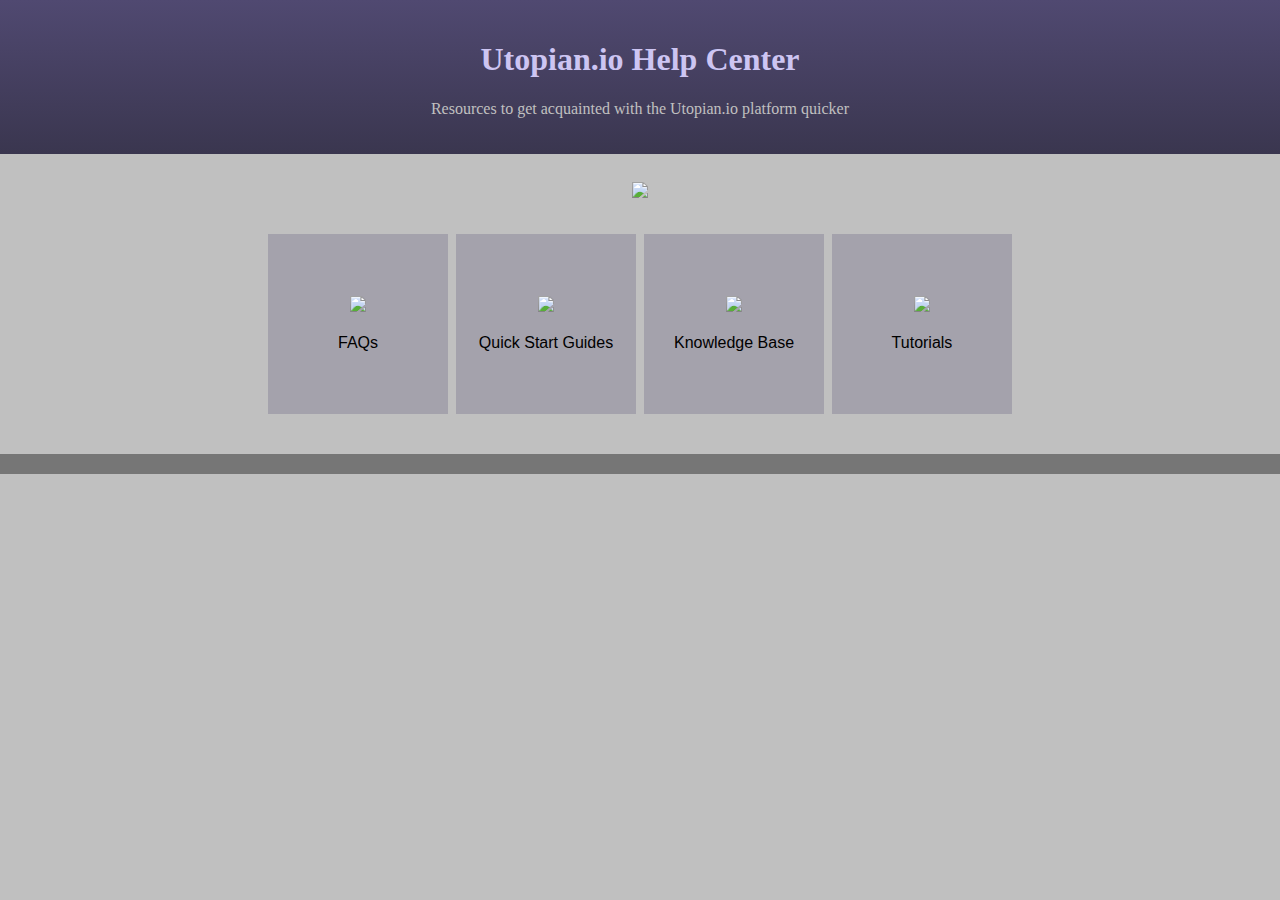
==== index.html @ 8b160cd7 "add new html files" ====
<!doctype html>
<html lang="en-US">
    <head>
        <meta charset="utf-8">
        <meta http-equiv="X-UA-Compatible" content="chrome=1">
        <meta name="viewport" content="width=device-width">
        <!--[if lt IE 9]>
        <script src="//html5shiv.googlecode.com/svn/trunk/html5.js"></script>
        <![endif]-->
        <link rel="stylesheet" href="assets/css/index.css"/>
    </head>

    <body>
        <div class="header">
            <header>
                <h1>Utopian.io Help Center</h1>
                <p style="color: silver">Resources to get acquainted with the Utopian.io platform quicker</p>
            </header>
        </div>
        <!-- <ul class="topnav">
          <li><a class="active" href="index.html">Home</a></li>
          <li><strong><a href="../sections/faq.html" title="Clear answers to common questions">FAQs</a></strong></li>
          <li><strong><a href="../sections/guides.html" title="Getting started on Utopian.io">Quick Start Guides</a></strong></li>
          <li><strong><a href="../sections/kb.html" title="A deeper dive into the inner workings of Utopian.io">Knowledge Base</a></strong></li>
          <li><strong><a href="../sections/tutorials.html" title="Learn skills that complement your Utopian experience">Tutorials</a></strong></li>
      </ul> -->
        <center>
            <div class="logo_div">
                <br>
                <center><img class="logo_img" src="https://steemitimages.com/DQmYYGtbVkHgVC4H9h9Te5Y4yyMszK6WUFGy4vnfkfxC9Vr/paper-535969_1920-02.jpeg"></center>
                <br>
            </div>
        </center>
        <div>
            <center>
                <a href="/utopian.io-help_center/sections/faq.html" title="Clear answers to common questions"><button class="button button1"><img src="assets/img/icon.png"/><br><br>FAQs</button></a>
                <a href="/utopian.io-help_center/sections/guides.html" title="Getting started on Utopian.io"><button class="button button1"><img src="assets/img/icon.png"/><br><br>Quick Start Guides</button></a>
                <a href="/utopian.io-help_center/sections/kb.html" title="A deeper dive into the inner workings of Utopian.io"><button class="button button1"><img src="assets/img/icon.png"/><br><br>Knowledge Base</button></a>
                <a href="/utopian.io-help_center/sections/tutorials.html" title="Learn skills that complement your Utopian.io experience"><button class="button button1"><img src="assets/img/icon.png"/><br><br>Tutorials</button></a>
            </center>
        </div>
        <br>
        <br>
        <div class="footer">
            <footer>
                <!-- <p>This project is maintained by <a href="https://github.com/imwatsi">imwatsi</a></p> -->
            </footer>
        </div>
    </body>
</html>
---- assets/css/index.css ----
body {
  margin: 0;
  background: silver;
  text-align: left;
}

/* Style the header */
.header {
    background: linear-gradient(to bottom, rgba(80,73,113,1), rgba(58,54,79,1));
    padding: 20px;
    color: #CDC5F2;
    text-align: center;
}

.logo_div {
   width:80vw;
   margin-top: 10px;
   margin-bottom: 10px;
   padding: 0;
}

.logo_img {
   max-width:100%;
   height:auto;
   max-height:100%;
}

/* Style the footer */
.footer {
    background-color: rgba(44,44,44,0.5);
    padding: 10px;
    text-align: center;
}

.button {
    background-color: #6859BF;
    border: none;
    width: 180px;
    height: 180px;
    color: silver;
    padding: 16px 16px;
    text-align: center;
    text-decoration: none;
    display: inline-block;
    font-size: 16px;
    margin: 4px 2px;
    -webkit-transition-duration: 0.4s;
    transition-duration: 0.4s;
    cursor: pointer;
}

.button1 {
    background-color: rgba(80,73,113,0.25);
    color: black;
    border: none;
}

.button1:hover {
    background-color: #6859AF;
    color: white;
    box-shadow: 0 12px 16px 0 rgba(0,0,0,0.48), 0 17px 50px 0 rgba(0,0,0,0.38);
}
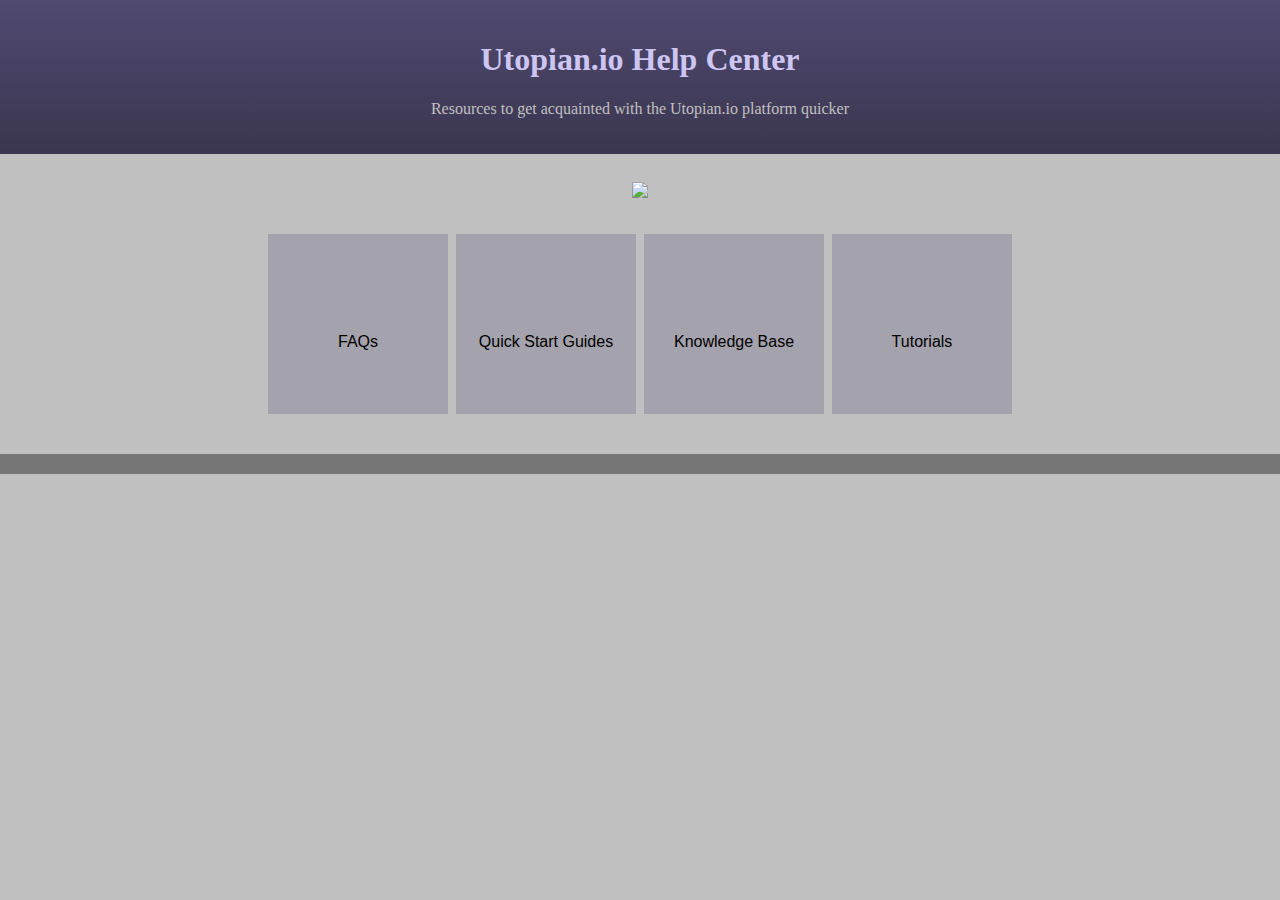
==== commit f6e36e3c: "remove icon placeholders for now" ====
--- a/index.html
+++ b/index.html
@@ -33,10 +33,10 @@
         </center>
         <div>
             <center>
-                <a href="/utopian.io-help_center/sections/faq.html" title="Clear answers to common questions"><button class="button button1"><img src="assets/img/icon.png"/><br><br>FAQs</button></a>
-                <a href="/utopian.io-help_center/sections/guides.html" title="Getting started on Utopian.io"><button class="button button1"><img src="assets/img/icon.png"/><br><br>Quick Start Guides</button></a>
-                <a href="/utopian.io-help_center/sections/kb.html" title="A deeper dive into the inner workings of Utopian.io"><button class="button button1"><img src="assets/img/icon.png"/><br><br>Knowledge Base</button></a>
-                <a href="/utopian.io-help_center/sections/tutorials.html" title="Learn skills that complement your Utopian.io experience"><button class="button button1"><img src="assets/img/icon.png"/><br><br>Tutorials</button></a>
+                <a href="/utopian.io-help_center/sections/faq.html" title="Clear answers to common questions"><button class="button button1"><img src=""/><br><br>FAQs</button></a>
+                <a href="/utopian.io-help_center/sections/guides.html" title="Getting started on Utopian.io"><button class="button button1"><img src=""/><br><br>Quick Start Guides</button></a>
+                <a href="/utopian.io-help_center/sections/kb.html" title="A deeper dive into the inner workings of Utopian.io"><button class="button button1"><img src=""/><br><br>Knowledge Base</button></a>
+                <a href="/utopian.io-help_center/sections/tutorials.html" title="Learn skills that complement your Utopian.io experience"><button class="button button1"><img src=""/><br><br>Tutorials</button></a>
             </center>
         </div>
         <br>
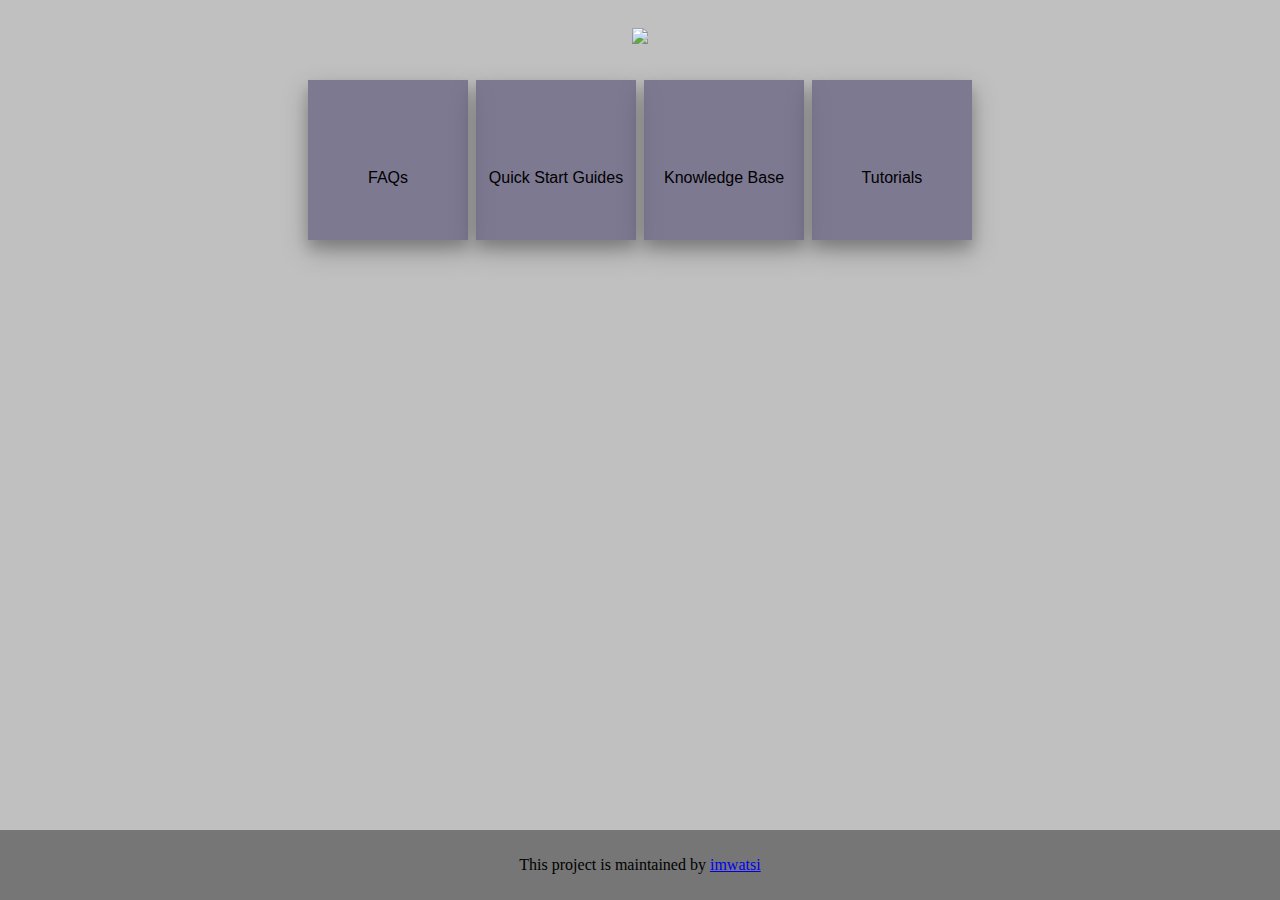
==== commit f4a45df7: "layout improvements" ====
--- a/index.html
+++ b/index.html
@@ -11,12 +11,6 @@
     </head>
 
     <body>
-        <div class="header">
-            <header>
-                <h1>Utopian.io Help Center</h1>
-                <p style="color: silver">Resources to get acquainted with the Utopian.io platform quicker</p>
-            </header>
-        </div>
         <!-- <ul class="topnav">
           <li><a class="active" href="index.html">Home</a></li>
           <li><strong><a href="../sections/faq.html" title="Clear answers to common questions">FAQs</a></strong></li>
@@ -30,20 +24,18 @@
                 <center><img class="logo_img" src="https://steemitimages.com/DQmYYGtbVkHgVC4H9h9Te5Y4yyMszK6WUFGy4vnfkfxC9Vr/paper-535969_1920-02.jpeg"></center>
                 <br>
             </div>
-        </center>
-        <div>
-            <center>
+            <div>
                 <a href="/utopian.io-help_center/sections/faq.html" title="Clear answers to common questions"><button class="button button1"><img src=""/><br><br>FAQs</button></a>
                 <a href="/utopian.io-help_center/sections/guides.html" title="Getting started on Utopian.io"><button class="button button1"><img src=""/><br><br>Quick Start Guides</button></a>
                 <a href="/utopian.io-help_center/sections/kb.html" title="A deeper dive into the inner workings of Utopian.io"><button class="button button1"><img src=""/><br><br>Knowledge Base</button></a>
                 <a href="/utopian.io-help_center/sections/tutorials.html" title="Learn skills that complement your Utopian.io experience"><button class="button button1"><img src=""/><br><br>Tutorials</button></a>
-            </center>
-        </div>
+            </div>
+        </center>
         <br>
         <br>
         <div class="footer">
             <footer>
-                <!-- <p>This project is maintained by <a href="https://github.com/imwatsi">imwatsi</a></p> -->
+                <p>This project is maintained by <a href="https://github.com/imwatsi">imwatsi</a></p>
             </footer>
         </div>
     </body>
--- a/assets/css/index.css
+++ b/assets/css/index.css
@@ -20,13 +20,18 @@
 }
 
 .logo_img {
-   max-width:100%;
+   max-width:80%;
    height:auto;
-   max-height:100%;
+   max-height:80%;
 }
 
 /* Style the footer */
 .footer {
+    position: absolute;
+    right: 0;
+    bottom: 0;
+    left: 0;
+    padding: 1rem;
     background-color: rgba(44,44,44,0.5);
     padding: 10px;
     text-align: center;
@@ -35,10 +40,10 @@
 .button {
     background-color: #6859BF;
     border: none;
-    width: 180px;
-    height: 180px;
+    width: 160px;
+    height: 160px;
     color: silver;
-    padding: 16px 16px;
+    padding: 12px 12px;
     text-align: center;
     text-decoration: none;
     display: inline-block;
@@ -50,13 +55,14 @@
 }
 
 .button1 {
-    background-color: rgba(80,73,113,0.25);
+    background-color: rgba(80,73,113,0.60);
     color: black;
     border: none;
+    box-shadow: 0 8px 12px 0 rgba(0,0,0,0.16), 0 11px 25px 0 rgba(0,0,0,0.25);
 }
 
 .button1:hover {
     background-color: #6859AF;
     color: white;
-    box-shadow: 0 12px 16px 0 rgba(0,0,0,0.48), 0 17px 50px 0 rgba(0,0,0,0.38);
+    box-shadow: 0 10px 14px 0 rgba(0,0,0,0.48), 0 13px 30px 0 rgba(0,0,0,0.50);
 }
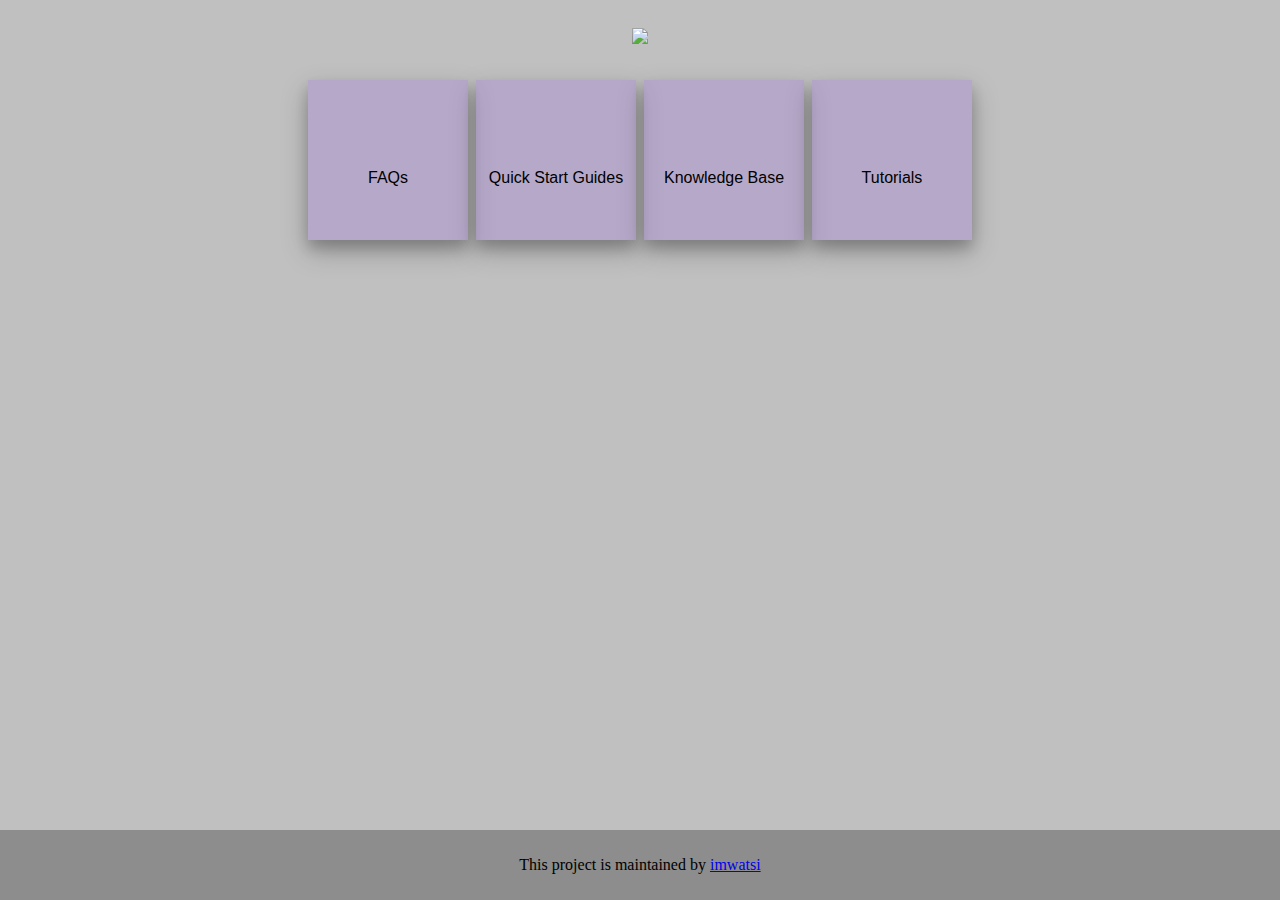
==== commit e72cb8fd: "animate buttons" ====
--- a/index.html
+++ b/index.html
@@ -25,10 +25,10 @@
                 <br>
             </div>
             <div>
-                <a href="/utopian.io-help_center/sections/faq.html" title="Clear answers to common questions"><button class="button button1"><img src=""/><br><br>FAQs</button></a>
-                <a href="/utopian.io-help_center/sections/guides.html" title="Getting started on Utopian.io"><button class="button button1"><img src=""/><br><br>Quick Start Guides</button></a>
-                <a href="/utopian.io-help_center/sections/kb.html" title="A deeper dive into the inner workings of Utopian.io"><button class="button button1"><img src=""/><br><br>Knowledge Base</button></a>
-                <a href="/utopian.io-help_center/sections/tutorials.html" title="Learn skills that complement your Utopian.io experience"><button class="button button1"><img src=""/><br><br>Tutorials</button></a>
+                <a class="animate1" href="/utopian.io-help_center/sections/faq.html" title="Clear answers to common questions"><button class="button button1"><img src=""/><br><br>FAQs</button></a>
+                <a class="animate2" href="/utopian.io-help_center/sections/guides.html" title="Getting started on Utopian.io"><button class="button button1"><img src=""/><br><br>Quick Start Guides</button></a>
+                <a class="animate3" href="/utopian.io-help_center/sections/kb.html" title="A deeper dive into the inner workings of Utopian.io"><button class="button button1"><img src=""/><br><br>Knowledge Base</button></a>
+                <a class="animate4" href="/utopian.io-help_center/sections/tutorials.html" title="Learn skills that complement your Utopian.io experience"><button class="button button1"><img src=""/><br><br>Tutorials</button></a>
             </div>
         </center>
         <br>
--- a/assets/css/index.css
+++ b/assets/css/index.css
@@ -2,6 +2,38 @@
   margin: 0;
   background: silver;
   text-align: left;
+}
+
+/* Button animations */
+.animate1,
+.animate2,
+.animate3,
+.animate4 {
+
+    animation-duration: 6s;
+    animation-timing-function:ease-in;
+}
+
+.animate1 {animation-name: anim-1}
+.animate2 {animation-name: anim-2}
+.animate3 {animation-name: anim-3}
+.animate4 {animation-name: anim-4}
+
+@keyframes anim-1 {
+    0%, 20% {opacity: 0; }
+  20%, 40% { opacity: 1; }
+}
+@keyframes anim-2 {
+    0%, 40% {opacity: 0; }
+  40%, 60% { opacity: 1; }
+}
+@keyframes anim-3 {
+    0%, 60% {opacity: 0; }
+  60%, 80% { opacity: 1; }
+}
+@keyframes anim-4 {
+    0%, 80% {opacity: 0; }
+  80%, 100% { opacity: 1; }
 }
 
 /* Style the header */
@@ -20,9 +52,9 @@
 }
 
 .logo_img {
-   max-width:80%;
-   height:auto;
-   max-height:80%;
+    max-width:80%;
+    height:auto;
+    max-height:80%;
 }
 
 /* Style the footer */
@@ -32,7 +64,7 @@
     bottom: 0;
     left: 0;
     padding: 1rem;
-    background-color: rgba(44,44,44,0.5);
+    background-color: rgba(22,22,22,0.3);
     padding: 10px;
     text-align: center;
 }
@@ -55,14 +87,14 @@
 }
 
 .button1 {
-    background-color: rgba(80,73,113,0.60);
+    background-color: rgba(125,35,255,0.15);
     color: black;
     border: none;
     box-shadow: 0 8px 12px 0 rgba(0,0,0,0.16), 0 11px 25px 0 rgba(0,0,0,0.25);
 }
 
 .button1:hover {
-    background-color: #6859AF;
-    color: white;
+    background-color: rgba(240,240,240,0.35);
+    color: black;
     box-shadow: 0 10px 14px 0 rgba(0,0,0,0.48), 0 13px 30px 0 rgba(0,0,0,0.50);
 }
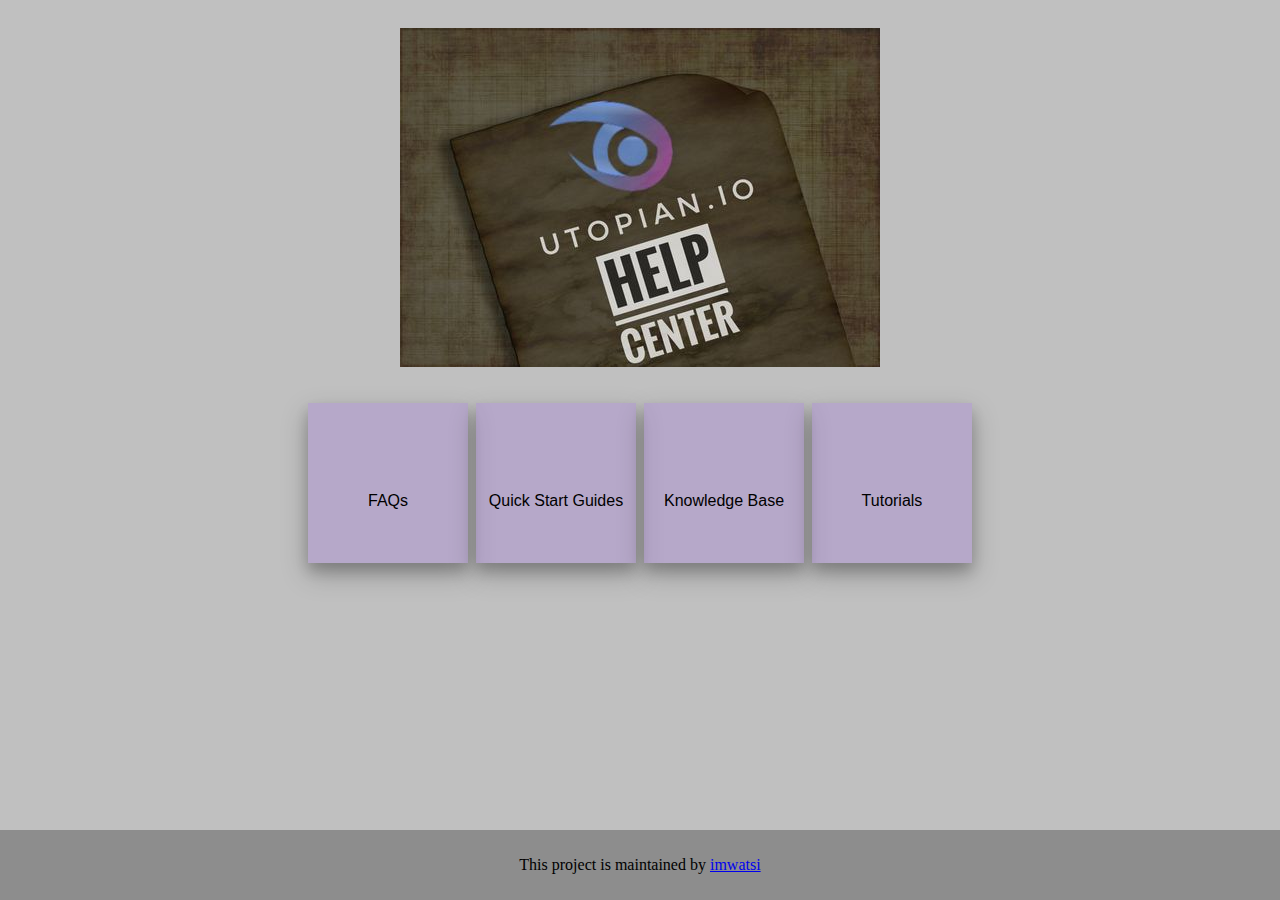
==== commit f0daae08: "minor layout edits" ====
--- a/index.html
+++ b/index.html
@@ -21,7 +21,7 @@
         <center>
             <div class="logo_div">
                 <br>
-                <center><img class="logo_img" src="https://steemitimages.com/DQmYYGtbVkHgVC4H9h9Te5Y4yyMszK6WUFGy4vnfkfxC9Vr/paper-535969_1920-02.jpeg"></center>
+                <center><img class="logo_img" src="assets/img/logo.jpg"></center>
                 <br>
             </div>
             <div>
--- a/assets/css/index.css
+++ b/assets/css/index.css
@@ -10,7 +10,7 @@
 .animate3,
 .animate4 {
 
-    animation-duration: 6s;
+    animation-duration: 5s;
     animation-timing-function:ease-in;
 }
 
@@ -20,20 +20,20 @@
 .animate4 {animation-name: anim-4}
 
 @keyframes anim-1 {
-    0%, 20% {opacity: 0; }
-  20%, 40% { opacity: 1; }
+    0%, 40% {opacity: 0; }
+  40%, 55% { opacity: 1; }
 }
 @keyframes anim-2 {
-    0%, 40% {opacity: 0; }
-  40%, 60% { opacity: 1; }
+    0%, 55% {opacity: 0; }
+  55%, 70% { opacity: 1; }
 }
 @keyframes anim-3 {
-    0%, 60% {opacity: 0; }
-  60%, 80% { opacity: 1; }
+    0%, 70% {opacity: 0; }
+  70%, 85% { opacity: 1; }
 }
 @keyframes anim-4 {
-    0%, 80% {opacity: 0; }
-  80%, 100% { opacity: 1; }
+    0%, 85% {opacity: 0; }
+  85%, 100% { opacity: 1; }
 }
 
 /* Style the header */
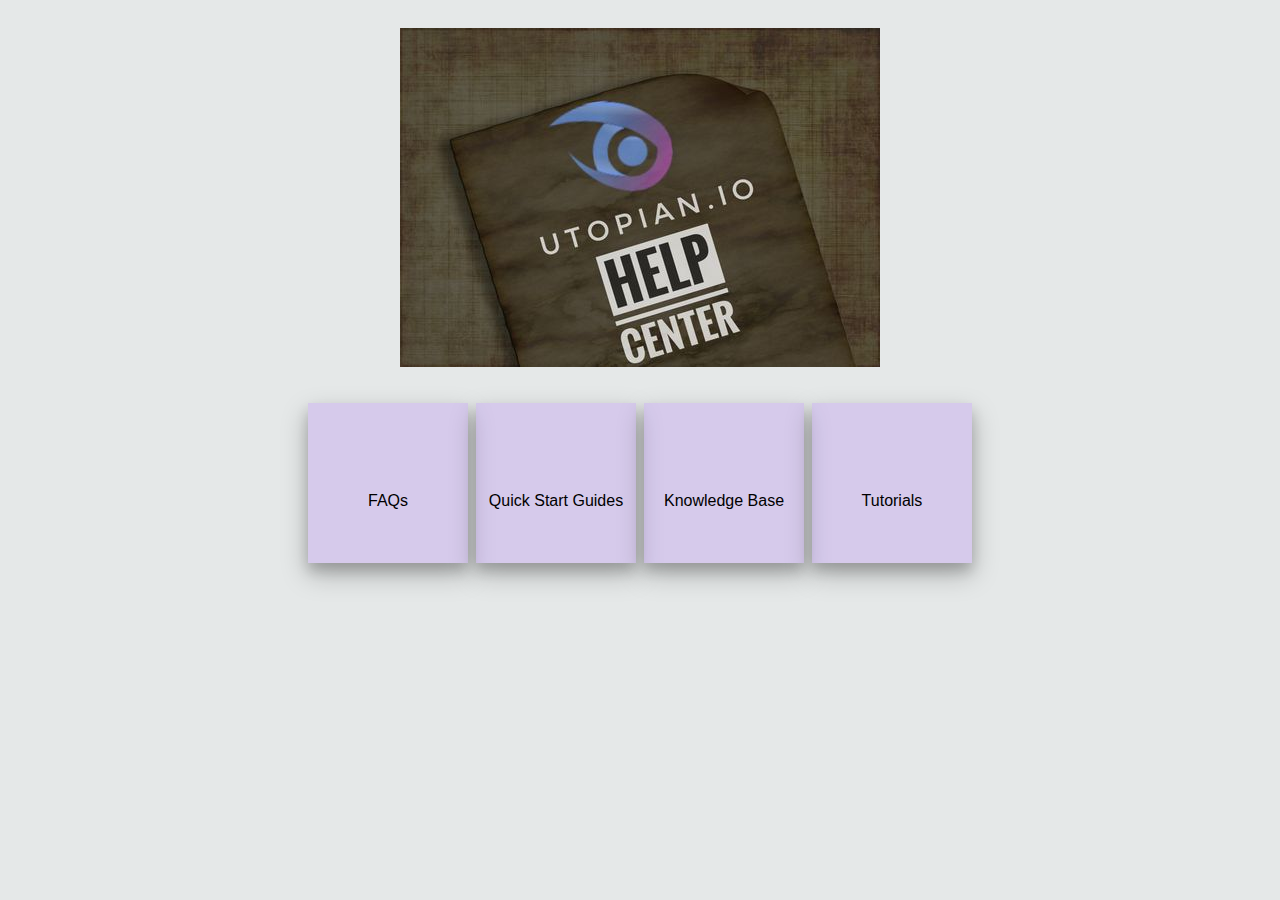
==== commit ce5505bc: "small layout adjustments" ====
--- a/index.html
+++ b/index.html
@@ -31,12 +31,5 @@
                 <a class="animate4" href="/utopian.io-help_center/sections/tutorials.html" title="Learn skills that complement your Utopian.io experience"><button class="button button1"><img src=""/><br><br>Tutorials</button></a>
             </div>
         </center>
-        <br>
-        <br>
-        <div class="footer">
-            <footer>
-                <p>This project is maintained by <a href="https://github.com/imwatsi">imwatsi</a></p>
-            </footer>
-        </div>
     </body>
 </html>
--- a/assets/css/index.css
+++ b/assets/css/index.css
@@ -1,6 +1,6 @@
 body {
   margin: 0;
-  background: silver;
+  background: #e5e8e8;
   text-align: left;
 }
 
@@ -10,7 +10,7 @@
 .animate3,
 .animate4 {
 
-    animation-duration: 5s;
+    animation-duration: 4s;
     animation-timing-function:ease-in;
 }
 
@@ -57,18 +57,6 @@
     max-height:80%;
 }
 
-/* Style the footer */
-.footer {
-    position: absolute;
-    right: 0;
-    bottom: 0;
-    left: 0;
-    padding: 1rem;
-    background-color: rgba(22,22,22,0.3);
-    padding: 10px;
-    text-align: center;
-}
-
 .button {
     background-color: #6859BF;
     border: none;
